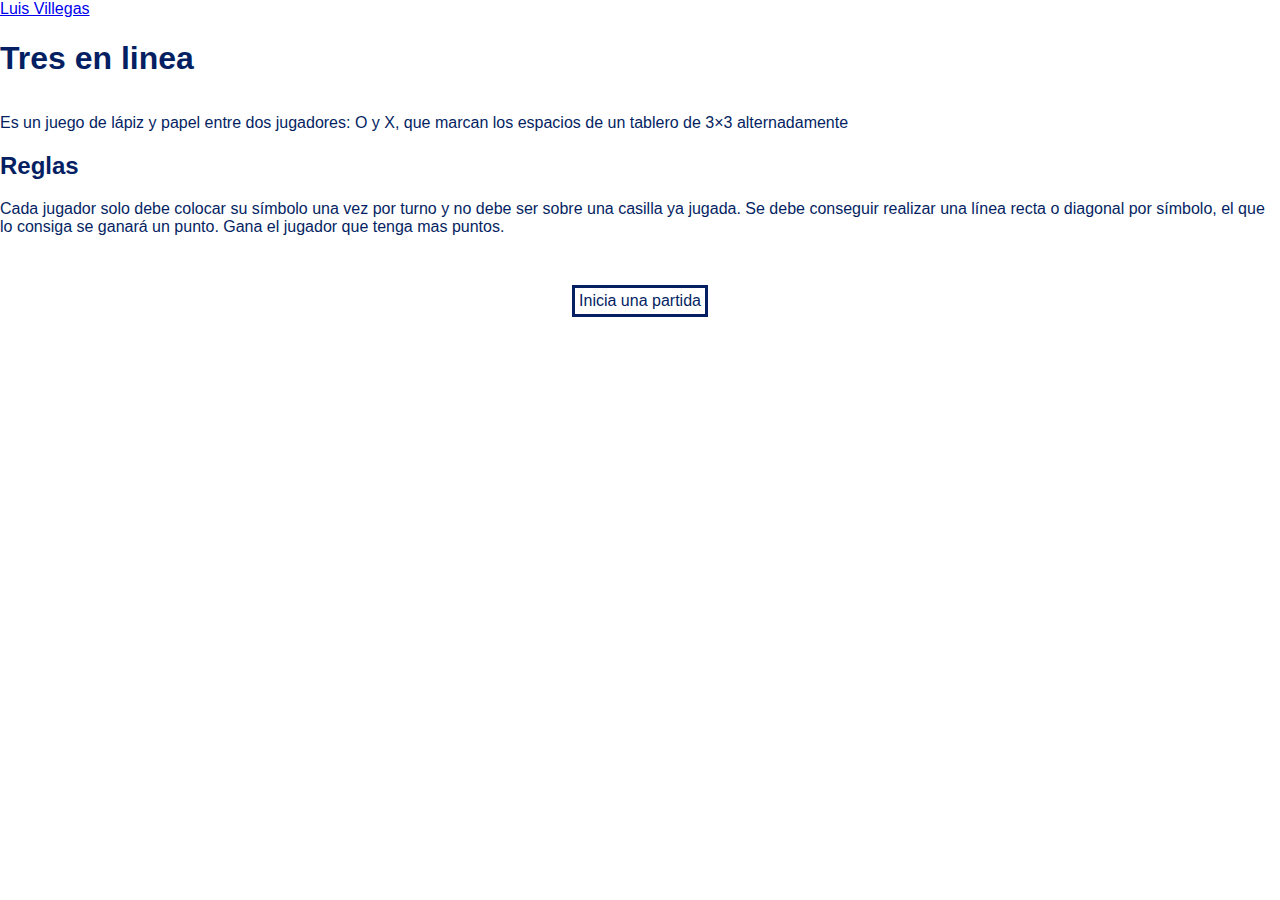
==== juego.html @ c75909c0 "Creando repositorio para el juego de tres en linea" ====
<!DOCTYPE html>  
<html lang="es">
<head>
  <meta charset="UTF-8">
  <meta name="viewport" content="width=device-width, initial-scale=1.0">
  <title>Juego tres en uno</title>
  <link rel="stylesheet" href="normalize.css">
  <link rel="stylesheet" href="../header.css">
  <link rel="stylesheet" href="titulo.css">
  <link rel="stylesheet" href="juego.css">
</head>
<body>  
  <header>
    <div class="header__izquierdo">
      <a class="header__a" href="../index.html">Luis Villegas</a>
    </div>
    <div class="header__derecho">
      <div class="header__desplegable" id="desplegable"></div>
      <nav class="none">
        <a class="header__a header__derecho__a" href="../index.html">Inicio</a>
        <a class="header__a header__derecho__a" href="juego.html">Tres en uno</a>
      </nav>
    </div>
  </header>

  <h1 class="titulo">Tres en linea <span class="titulo__desplegable">Tambien conocido como: Ceros y cruces, Tic-Tac-Toe</span></h1>
  <p>Es un juego de lápiz y papel entre dos jugadores: O y X, que marcan los espacios de un tablero de 3×3 alternadamente </p>
  <h2>Reglas</h2>
  <p>Cada jugador solo debe colocar su símbolo una vez por turno y no debe ser sobre una casilla ya jugada. Se debe conseguir realizar una línea recta o diagonal por símbolo, el que lo consiga se ganará un punto. Gana el jugador que tenga mas puntos.</p>
  <div class="juego">
    <button class="boton-incio boton">Inicia una partida</button>
    <div class="juego__contenedor none">
      <button class="juego__boton juego__boton1"></button>
      <button class="juego__boton juego__boton2"></button>
      <button class="juego__boton juego__boton3"></button>
      <button class="juego__boton juego__boton4"></button>
      <button class="juego__boton juego__boton5"></button>
      <button class="juego__boton juego__boton6"></button>
      <button class="juego__boton juego__boton7"></button>
      <button class="juego__boton juego__boton8"></button>
      <button class="juego__boton juego__boton9"></button>
    </div>
    <p class="juego__sms"></p>
    <div class="juego__puntaje-jugador1 none">
      <p class="juego__jugador1">Jugador 1</p>
      <p class="jugador__puntos1">puntos</p>
    </div>
    <div class="juego__puntaje-jugador2 none">
      <p class="juego__jugador2">Jugador 2</p>
      <p class="jugador__puntos2">puntos</p>
    </div>
    <button class="boton-siguiente-ronda none boton">Siguiente ronda</button>
    <button class="boton-finalizar none boton">Finalizar el juego</button>
  </div>
  <script src="../header.js"></script>
  <script src="juego.js"></script>
</body>
</html>
---- titulo.css ----
.titulo {
  position: relative;
  display: inline-block;
}

.titulo__desplegable {
  visibility: hidden;
  width: 160px;
  background-color: #000;
  color: #fff;
  text-align: center;
  padding: 5px 0;
  border-radius: 6px;
  font-size: 16px;
  font-weight: 100;

  position: absolute;
  z-index: 10;
}

.titulo:hover .titulo__desplegable {
  visibility: visible;
}
---- juego.css ----
body {
  font-size: 16px;
  font-family: Arial, Helvetica, sans-serif;
  color: rgb(5, 31, 99);
  font-weight: 500;
}

.juego {
  display: grid;
  grid-template-columns: repeat(3, 1fr);
  grid-template-rows: repeat(5, auto);
  grid-template-areas:
    "inicio     inicio     inicio"
    "contenedor contenedor contenedor"
    "sms        sms        sms"
    "puntos1    nada       puntos2"
    "repetir    repetir    repetir"
    "final      final      final";
}

.juego__sms {
  grid-area: sms;
  text-align: center;
}

.boton-incio {
  grid-area: inicio;
  display: block;
  margin: auto;
  margin-top: 2em;
}

.boton {
  border: none;
  outline: none;
  background: none;
  padding: 4px;
  border: 3.5px solid rgb(5, 31, 99);
  color: rgb(5, 31, 99);
  transition: 0.5s;
  font-weight: 500;
}

.boton:hover {
  transform: scale(1.05, 1.05);
  box-shadow: 2px 2px 5px #3334;
  background-color: rgb(5, 31, 99);
  color: #fff;
}

.juego__contenedor {
  grid-area: contenedor;
  margin: auto;
  margin-top: 2em;
  margin-bottom: 2em;
  width: 20em;
  height: 20em;
  display: grid;
  grid-template-columns: repeat(3, 1fr);
  grid-template-rows: repeat(3, 1fr);
  grid-template-areas:
    "uno    dos   tres"
    "cuatro cinco seis"
    "siete  ocho  nueve";
}

/*botones de el tres en uno*/
.juego__boton {
  border: none;
  outline: none;
  background: none;
  padding: 2px;
}

.boton-siguiente-ronda {
  grid-area: repetir;
}

.juego__boton1 {
  grid-area: uno;
  border-right: 3px solid rgb(5, 31, 90);
  border-bottom: 3px solid rgb(5, 31, 90);
}

.juego__boton2 {
  grid-area: dos;
  border-left: 3px solid rgb(5, 31, 90);
  border-bottom: 3px solid rgb(5, 31, 90);
  border-right: 3px solid rgb(5, 31, 90);
}

.juego__boton3 {
  grid-area: tres;
  border-left: 3px solid rgb(5, 31, 90);
  border-bottom: 3px solid rgb(5, 31, 90);
}

.juego__boton4 {
  grid-area: cuatro;
  border-top: 3px solid rgb(5, 31, 90);
  border-bottom: 3px solid rgb(5, 31, 90);
  border-right: 3px solid rgb(5, 31, 90);
}

.juego__boton5 {
  grid-area: cinco;
  border: 3px solid rgb(5, 31, 90);
}

.juego__boton6 {
  grid-area: seis;
  border-top: 3px solid rgb(5, 31, 90);
  border-left: 3px solid rgb(5, 31, 90);
  border-bottom: 3px solid rgb(5, 31, 90);
}

.juego__boton7 {
  grid-area: siete;
  border-top: 3px solid rgb(5, 31, 90);
  border-right: 3px solid rgb(5, 31, 90);
}

.juego__boton8 {
  grid-area: ocho;
  border-left: 3px solid rgb(5, 31, 90);
  border-top: 3px solid rgb(5, 31, 90);
  border-right: 3px solid rgb(5, 31, 90);
}

.juego__boton9 {
  grid-area: nueve;
  border-left: 3px solid rgb(5, 31, 90);
  border-top: 3px solid rgb(5, 31, 90);
}

/*Aqui van los estilos de los botones de el tres en uno
cuando el jugador le haga click*/
.juego__o {
  position: relative;
}

.juego__o::after {
  content: " ";
  width: 5em;
  height: 5em;
  top: 0.3em;
  left: 0.3em;
  position: absolute;
  border: 7px solid yellowgreen;
  border-radius: 50%;
}

.juego__x {
  position: relative;
}

.juego__x::after {
  content: " ";
  width: 100px;
  height: 5px;
  border-radius: 2.5px;
  left: 3px;
  transform: rotate(45deg);
  background-color: blueviolet;
  position: absolute;
}

.juego__x::before {
  content: " ";
  width: 100px;
  height: 5px;
  border-radius: 2.5px;
  left: 3px;
  transform: rotate(-45deg);
  background-color: rgb(16, 114, 136);
  position: absolute;
}
/*Puntaje de los jugadores*/
.juego__puntaje-jugador1 {
  grid-area: puntos1;
  width: 90px;
  height: 80px;
  margin-left: auto;
}

.juego__puntaje-jugador2 {
  grid-area: puntos2;
  width: 90px;
  height: 80px;
  margin-right: auto;
}

.juego__jugador1,
.juego__jugador2 {
  text-align: center;
  font-family: "Courier New", Courier, monospace;
  font-weight: 900;
  font-size: 18px;
}

.jugador__puntos1,
.jugador__puntos2 {
  text-align: center;
  font-family: "Courier New", Courier, monospace;
  font-weight: 900;
}

/*botones de final de partida y reinicio*/
.boton-siguiente-ronda {
  grid-area: repetir;
  display: block;
  margin: auto;
  margin-top: 2em;
}

.boton-finalizar {
  grid-area: final;
  display: block;
  margin: auto;
  margin-top: 2em;
}

.none {
  display: none;
}
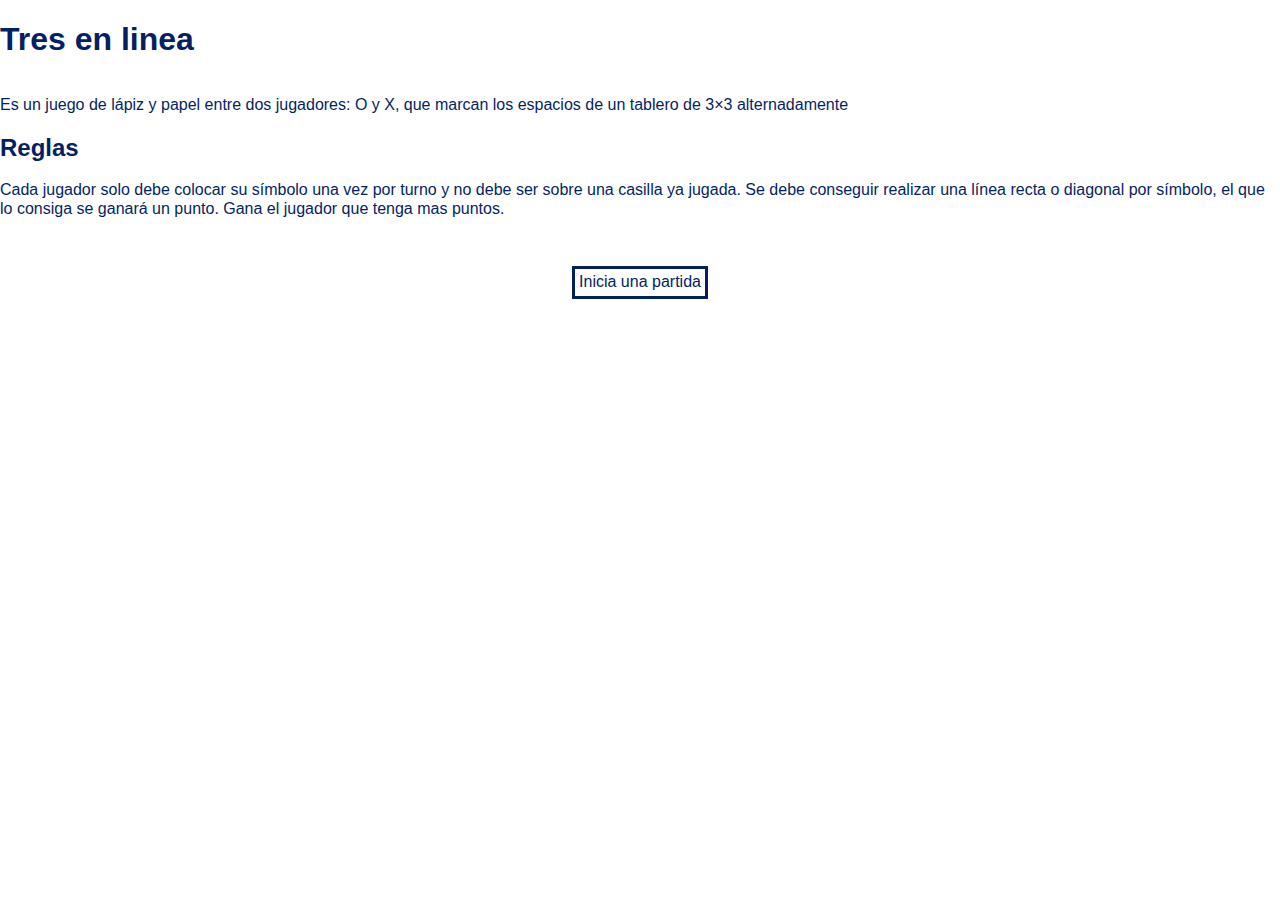
==== commit 3f6ba64d: "Update juego.html" ====
--- a/juego.html
+++ b/juego.html
@@ -10,19 +10,6 @@
   <link rel="stylesheet" href="juego.css">
 </head>
 <body>  
-  <header>
-    <div class="header__izquierdo">
-      <a class="header__a" href="../index.html">Luis Villegas</a>
-    </div>
-    <div class="header__derecho">
-      <div class="header__desplegable" id="desplegable"></div>
-      <nav class="none">
-        <a class="header__a header__derecho__a" href="../index.html">Inicio</a>
-        <a class="header__a header__derecho__a" href="juego.html">Tres en uno</a>
-      </nav>
-    </div>
-  </header>
-
   <h1 class="titulo">Tres en linea <span class="titulo__desplegable">Tambien conocido como: Ceros y cruces, Tic-Tac-Toe</span></h1>
   <p>Es un juego de lápiz y papel entre dos jugadores: O y X, que marcan los espacios de un tablero de 3×3 alternadamente </p>
   <h2>Reglas</h2>
@@ -55,4 +42,4 @@
   <script src="../header.js"></script>
   <script src="juego.js"></script>
 </body>
-</html>+</html>
